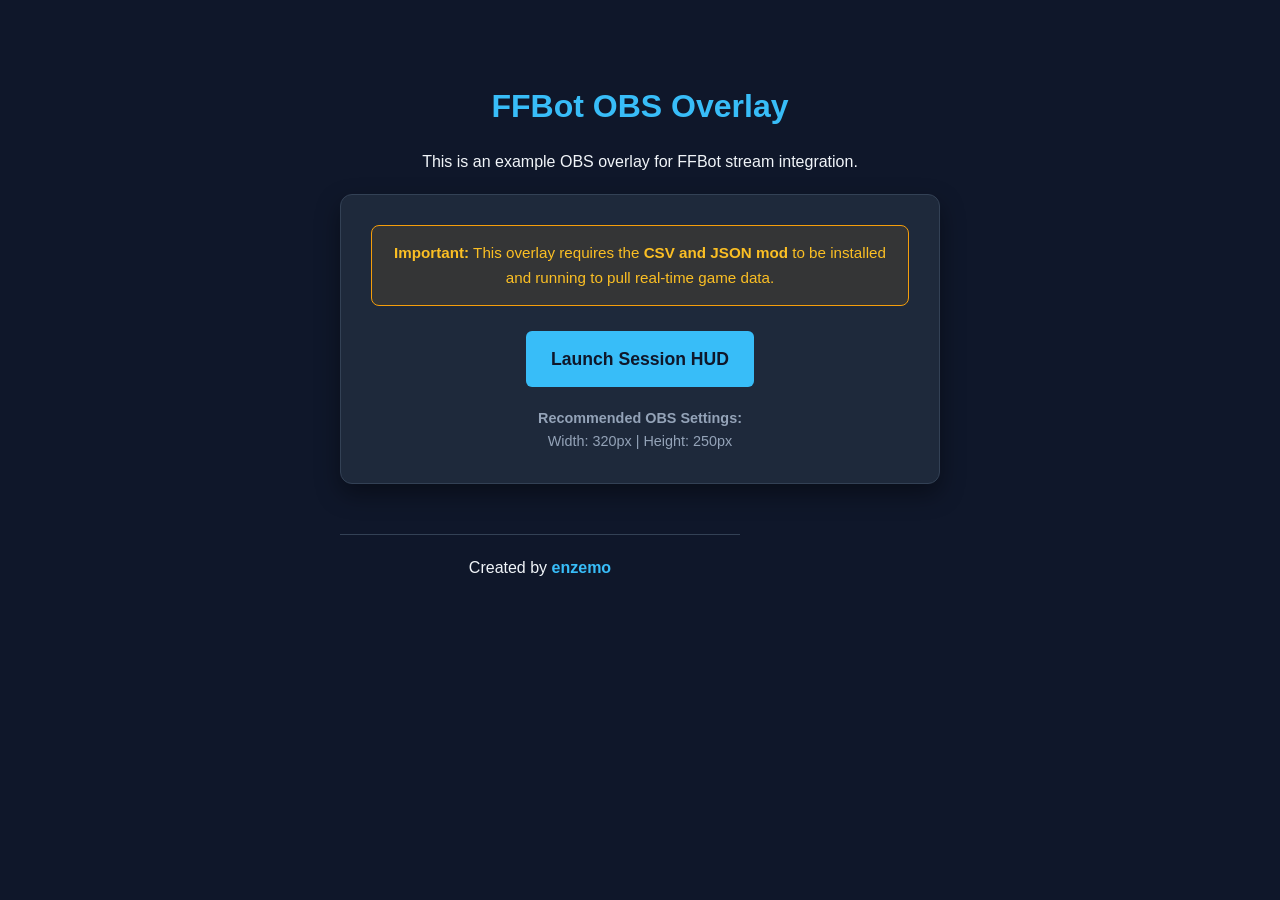
==== index.html @ 8241666a "Update index.html" ====
<!DOCTYPE html>
<html lang="en">
<head>
    <meta charset="UTF-8">
    <meta name="viewport" content="width=device-width, initial-scale=1.0">
    <title>FFBot Session HUD - OBS Overlay</title>
    <style>
        body {
            background-color: #0f172a;
            color: #f1f5f9;
            font-family: 'Segoe UI', Tahoma, Geneva, Verdana, sans-serif;
            margin: 0;
            padding: 60px 20px;
            display: flex;
            flex-direction: column;
            align-items: center;
            line-height: 1.6;
        }

        h1 {
            color: #38bdf8;
            margin-bottom: 10px;
        }

        .container {
            max-width: 600px;
            width: 100%;
            text-align: center;
        }

        .source-box {
            background: #1e293b;
            padding: 30px;
            border-radius: 12px;
            border: 1px solid #334155;
            box-shadow: 0 10px 25px rgba(0,0,0,0.4);
            margin-top: 20px;
        }

        .requirement-banner {
            background: rgba(245, 158, 11, 0.1);
            border: 1px solid #f59e0b;
            color: #fbbf24;
            padding: 15px;
            border-radius: 8px;
            margin-bottom: 25px;
            font-size: 0.95rem;
        }

        .btn {
            background: #38bdf8;
            color: #0f172a;
            text-decoration: none;
            padding: 14px 25px;
            border-radius: 6px;
            font-weight: bold;
            display: inline-block;
            transition: transform 0.2s, background 0.2s;
            font-size: 1.1rem;
        }

        .btn:hover {
            background: #0ea5e9;
            transform: translateY(-2px);
        }

        .obs-info {
            margin-top: 20px;
            color: #94a3b8;
            font-size: 0.9rem;
        }

        footer {
            margin-top: 50px;
            padding-top: 20px;
            border-top: 1px solid #334155;
            width: 100%;
            max-width: 400px;
            text-align: center;
        }

        footer a {
            color: #38bdf8;
            text-decoration: none;
            font-weight: bold;
        }
        
        footer a:hover {
            text-decoration: underline;
        }
    </style>
</head>
<body>

    <div class="container">
        <h1>FFBot OBS Overlay</h1>
        <p>This is an example OBS overlay for FFBot stream integration.</p>

        <div class="source-box">
            <div class="requirement-banner">
                <strong>Important:</strong> This overlay requires the <strong>CSV and JSON mod</strong> to be installed and running to pull real-time game data.
            </div>

            <a href="session-hud-browser.html" class="btn">Launch Session HUD</a>

            <div class="obs-info">
                <strong>Recommended OBS Settings:</strong><br>
                Width: 320px | Height: 250px
            </div>
        </div>

        <footer>
            Created by <a href="https://github.com/enzemo" target="_blank">enzemo</a>
        </footer>
    </div>

</body>
</html>
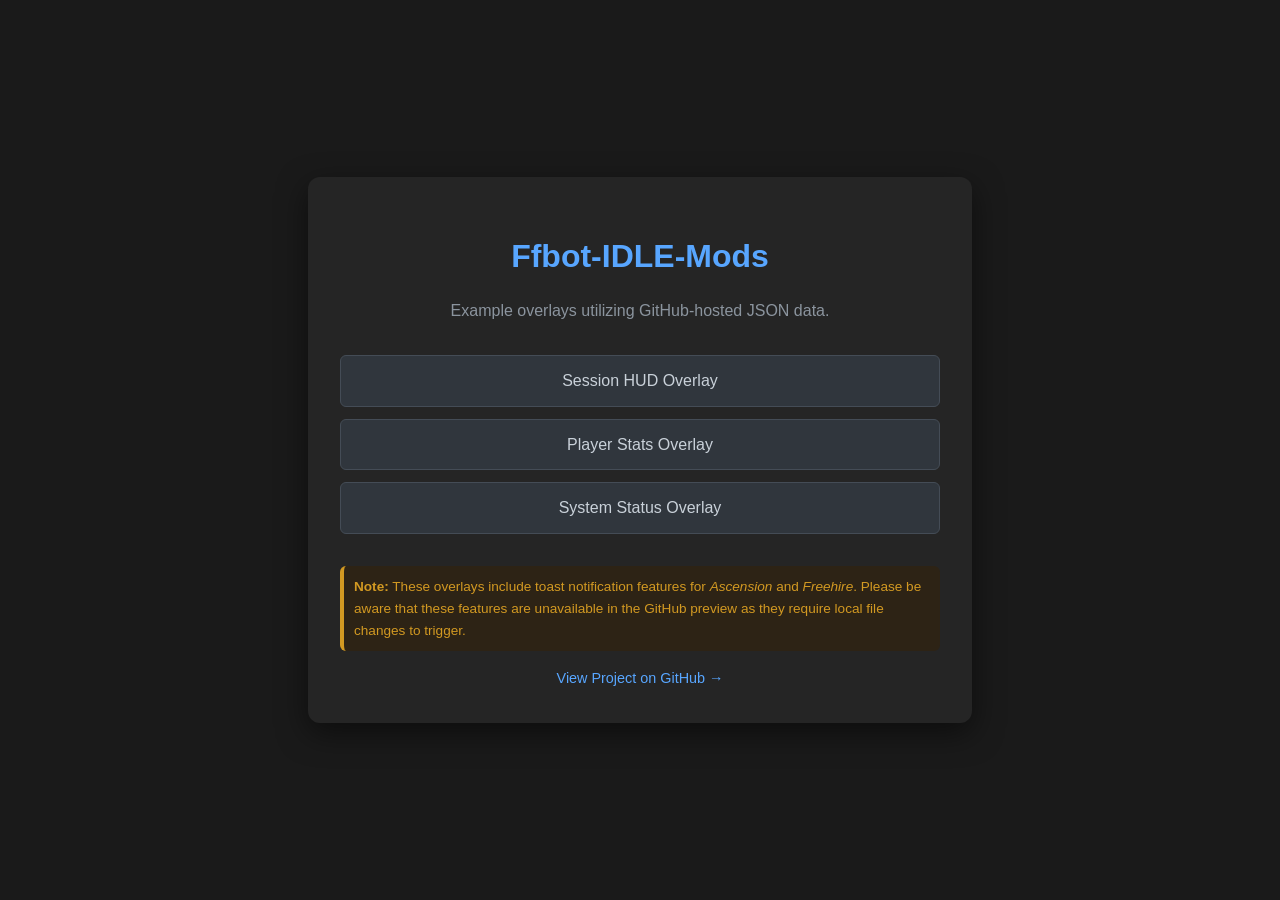
==== commit 64bdf036: "test" ====
--- a/index.html
+++ b/index.html
@@ -3,116 +3,89 @@
 <head>
     <meta charset="UTF-8">
     <meta name="viewport" content="width=device-width, initial-scale=1.0">
-    <title>FFBot Session HUD - OBS Overlay</title>
+    <title>Ffbot-IDLE-Mods | Overlays </title>
     <style>
         body {
-            background-color: #0f172a;
-            color: #f1f5f9;
             font-family: 'Segoe UI', Tahoma, Geneva, Verdana, sans-serif;
+            background-color: #1a1a1a;
+            color: #e0e0e0;
+            line-height: 1.6;
+            display: flex;
+            justify-content: center;
+            align-items: center;
+            min-height: 100vh;
             margin: 0;
-            padding: 60px 20px;
+        }
+        .container {
+            max-width: 600px;
+            background: #252525;
+            padding: 2rem;
+            border-radius: 12px;
+            box-shadow: 0 10px 30px rgba(0,0,0,0.5);
+            text-align: center;
+        }
+        h1 { color: #58a6ff; margin-bottom: 0.5rem; }
+        p { color: #8b949e; }
+        .links-container {
             display: flex;
             flex-direction: column;
-            align-items: center;
-            line-height: 1.6;
+            gap: 12px;
+            margin: 2rem 0;
         }
-
-        h1 {
-            color: #38bdf8;
-            margin-bottom: 10px;
+        .overlay-link {
+            background: #30363d;
+            color: #c9d1d9;
+            text-decoration: none;
+            padding: 12px;
+            border-radius: 6px;
+            border: 1px solid #444c56;
+            transition: all 0.2s;
         }
-
-        .container {
-            max-width: 600px;
-            width: 100%;
-            text-align: center;
+        .overlay-link:hover {
+            background: #58a6ff;
+            color: #ffffff;
+            border-color: #58a6ff;
         }
-
-        .source-box {
-            background: #1e293b;
-            padding: 30px;
-            border-radius: 12px;
-            border: 1px solid #334155;
-            box-shadow: 0 10px 25px rgba(0,0,0,0.4);
-            margin-top: 20px;
-        }
-
-        .requirement-banner {
-            background: rgba(245, 158, 11, 0.1);
-            border: 1px solid #f59e0b;
-            color: #fbbf24;
-            padding: 15px;
-            border-radius: 8px;
-            margin-bottom: 25px;
-            font-size: 0.95rem;
-        }
-
-        .btn {
-            background: #38bdf8;
-            color: #0f172a;
+        .repo-link {
+            display: inline-block;
+            margin-top: 1rem;
+            color: #58a6ff;
             text-decoration: none;
-            padding: 14px 25px;
-            border-radius: 6px;
-            font-weight: bold;
-            display: inline-block;
-            transition: transform 0.2s, background 0.2s;
-            font-size: 1.1rem;
-        }
-
-        .btn:hover {
-            background: #0ea5e9;
-            transform: translateY(-2px);
-        }
-
-        .obs-info {
-            margin-top: 20px;
-            color: #94a3b8;
             font-size: 0.9rem;
         }
-
-        footer {
-            margin-top: 50px;
-            padding-top: 20px;
-            border-top: 1px solid #334155;
-            width: 100%;
-            max-width: 400px;
-            text-align: center;
-        }
-
-        footer a {
-            color: #38bdf8;
-            text-decoration: none;
-            font-weight: bold;
-        }
-        
-        footer a:hover {
-            text-decoration: underline;
+        .repo-link:hover { text-decoration: underline; }
+        .note {
+            font-size: 0.85rem;
+            background: #2d2315;
+            color: #d29922;
+            padding: 10px;
+            border-radius: 6px;
+            border-left: 4px solid #d29922;
+            text-align: left;
+            margin-top: 1.5rem;
         }
     </style>
 </head>
 <body>
 
-    <div class="container">
-        <h1>FFBot OBS Overlay</h1>
-        <p>This is an example OBS overlay for FFBot stream integration.</p>
+<div class="container">
+    <h1>Ffbot-IDLE-Mods</h1>
+    <p>Example overlays utilizing GitHub-hosted JSON data.</p>
 
-        <div class="source-box">
-            <div class="requirement-banner">
-                <strong>Important:</strong> This overlay requires the <strong>CSV and JSON mod</strong> to be installed and running to pull real-time game data.
-            </div>
+    <div class="links-container">
+        <a href="session-hud.html" class="overlay-link">Session HUD Overlay</a>
+        <a href="player-stats.html" class="overlay-link">Player Stats Overlay</a>
+        <a href="status.html" class="overlay-link">System Status Overlay</a>
+    </div>
 
-            <a href="session-hud-browser.html" class="btn">Launch Session HUD</a>
+    <div class="note">
+        <strong>Note:</strong> These overlays include toast notification features for <em>Ascension</em> and <em>Freehire</em>. Please be aware that these features are unavailable in the GitHub preview as they require local file changes to trigger.
+    </div>
 
-            <div class="obs-info">
-                <strong>Recommended OBS Settings:</strong><br>
-                Width: 320px | Height: 250px
-            </div>
-        </div>
-
-        <footer>
-            Created by <a href="https://github.com/enzemo" target="_blank">enzemo</a>
-        </footer>
-    </div>
+    <a href="https://github.com/Enzemo/Ffbot-IDLE-Mods/" class="repo-link">
+        View Project on GitHub →
+    </a>
+</div>
 
 </body>
 </html>
